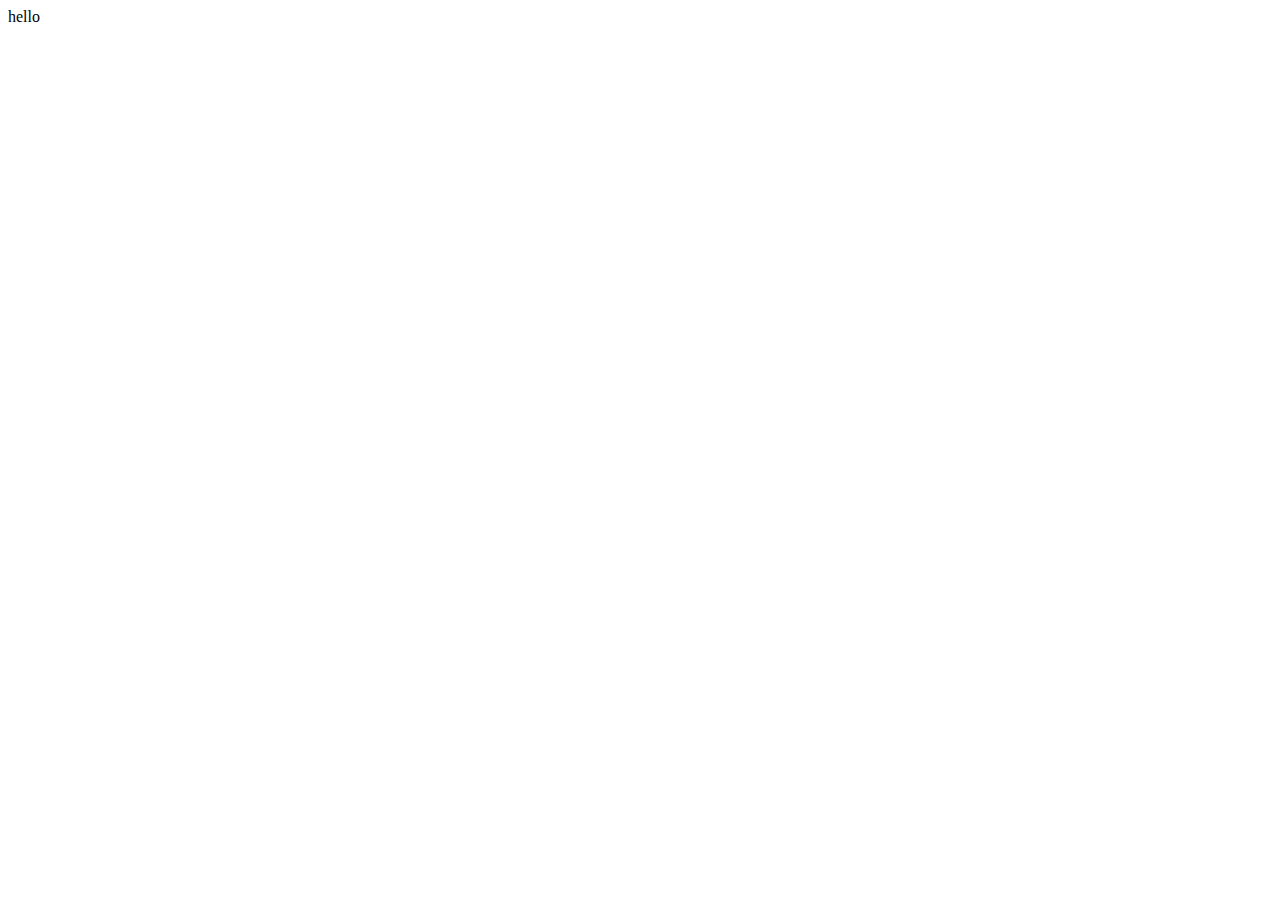
==== index.html @ 0442206f "index file created" ====
<!DOCTYPE html>
<html lang="en">
<head>
    <meta charset="UTF-8">
    <meta http-equiv="X-UA-Compatible" content="IE=edge">
    <meta name="viewport" content="width=device-width, initial-scale=1.0">
    <title>Document</title>
</head>
<body>
    hello
</body>
</html>
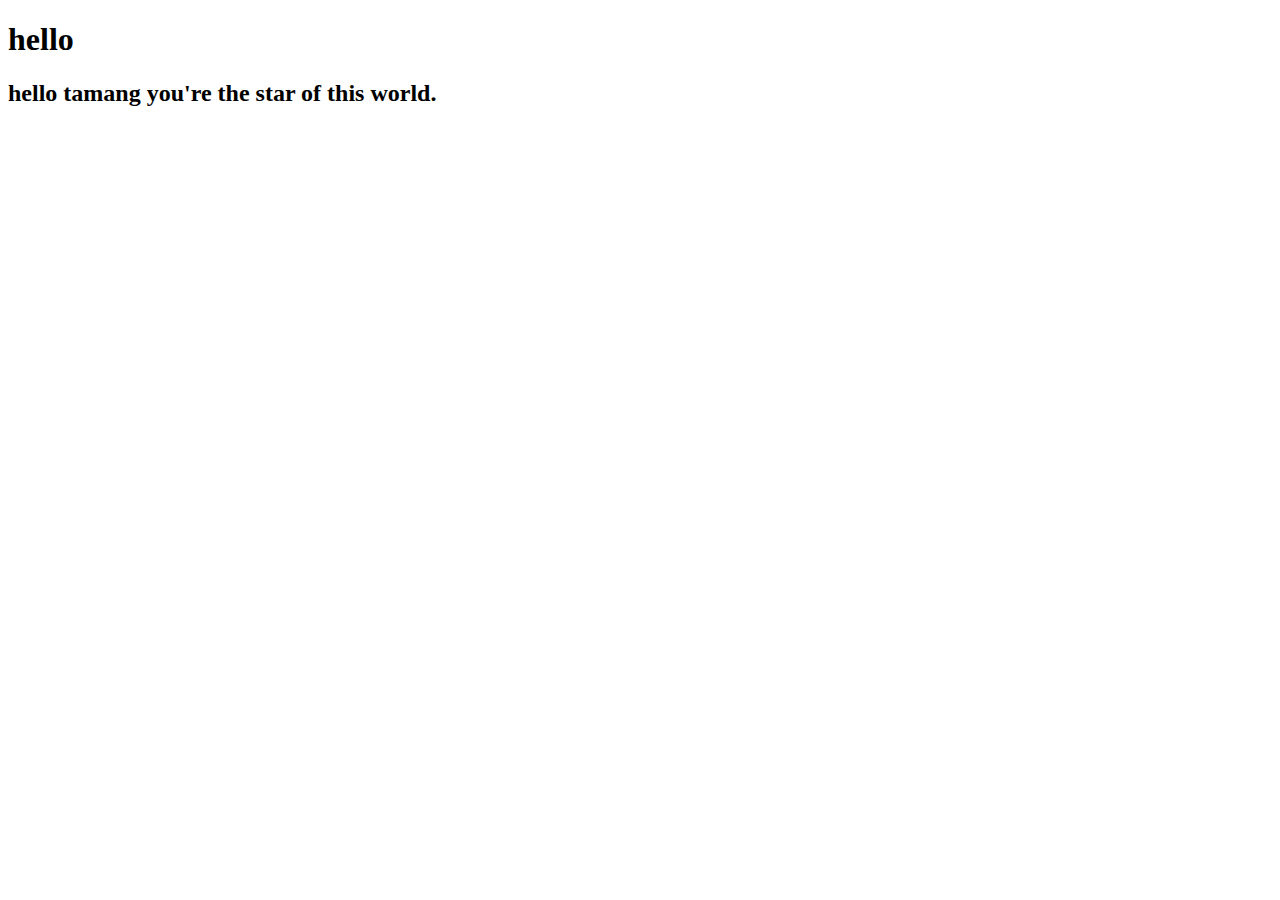
==== commit 4c726929: "paragraph created" ====
--- a/index.html
+++ b/index.html
@@ -7,6 +7,9 @@
     <title>Document</title>
 </head>
 <body>
-    hello
+   <h1>hello</h1> 
+   <h2>
+    hello tamang you're the star of this world.
+   </h2>
 </body>
 </html>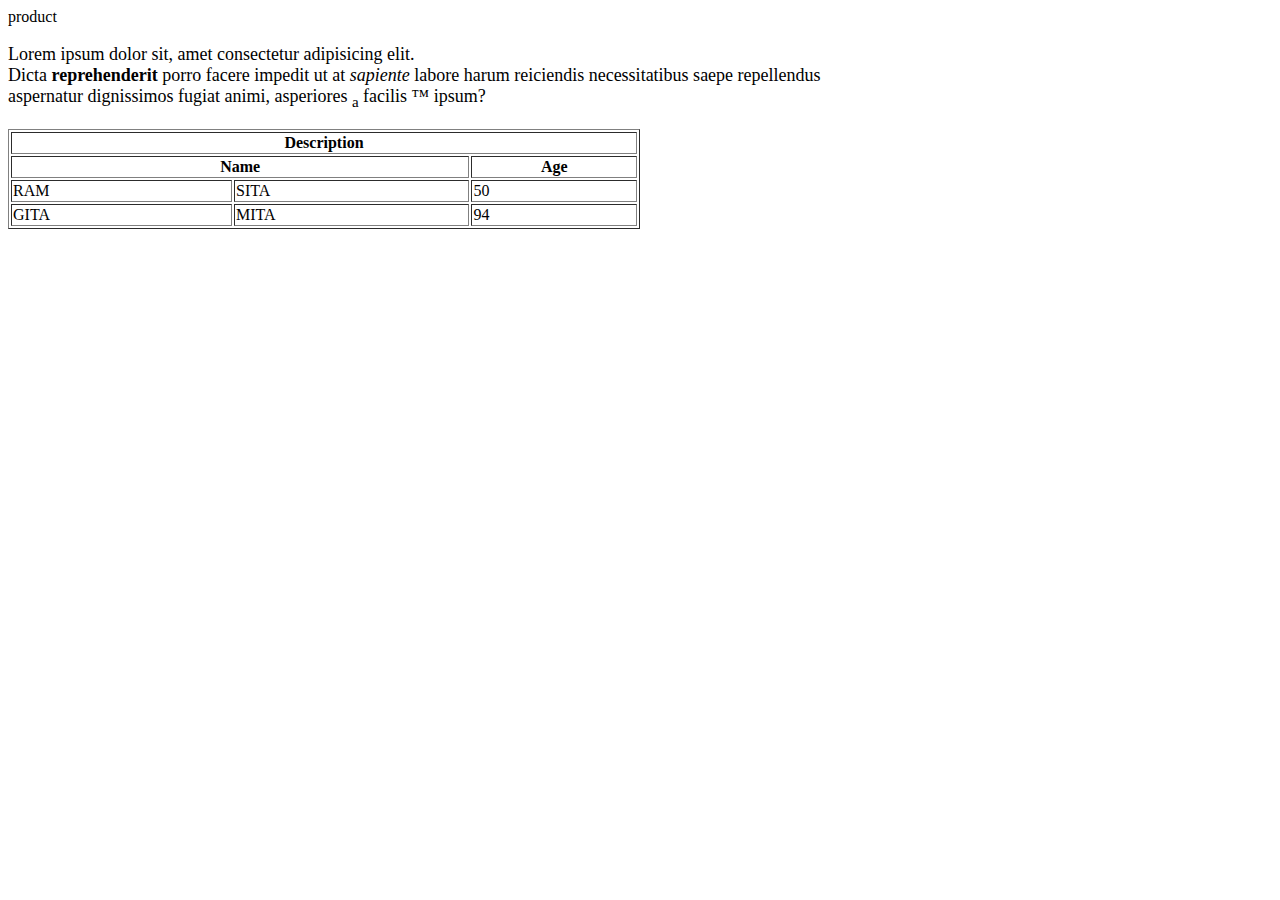
==== commit f82c8929: "table added" ====
--- a/index.html
+++ b/index.html
@@ -7,9 +7,44 @@
     <title>Document</title>
 </head>
 <body>
-   <h1>hello</h1> 
-   <h2>
-    hello tamang you're the star of this world.
-   </h2>
+
+    product 
+
+<p style="font-size: large;">
+    Lorem ipsum dolor sit, amet consectetur adipisicing elit.<br />
+    Dicta <strong>reprehenderit</strong> porro facere impedit ut at <em>sapiente</em> labore harum reiciendis necessitatibus saepe repellendus <br />
+    aspernatur dignissimos fugiat animi, asperiores <sub>a</sub> facilis &trade; ipsum?
+</p>
+
+
+
+<!-- tables in html -->
+
+<table border="1" width="50%">
+ <tr>
+    <th colspan="3">Description</th>
+ </tr>
+
+    <tr>
+        <th colspan="2">Name</th>
+        <th>Age</th>
+    </tr>
+    <tr>
+        <td>RAM</td>
+        <td>SITA</td>
+        <td>50</td>
+    </tr>
+    <tr>
+        <td>GITA</td>
+        <td>MITA</td>
+        <td>94</td>
+    </tr>
+
+</table>
+
+
+
+
+
 </body>
 </html>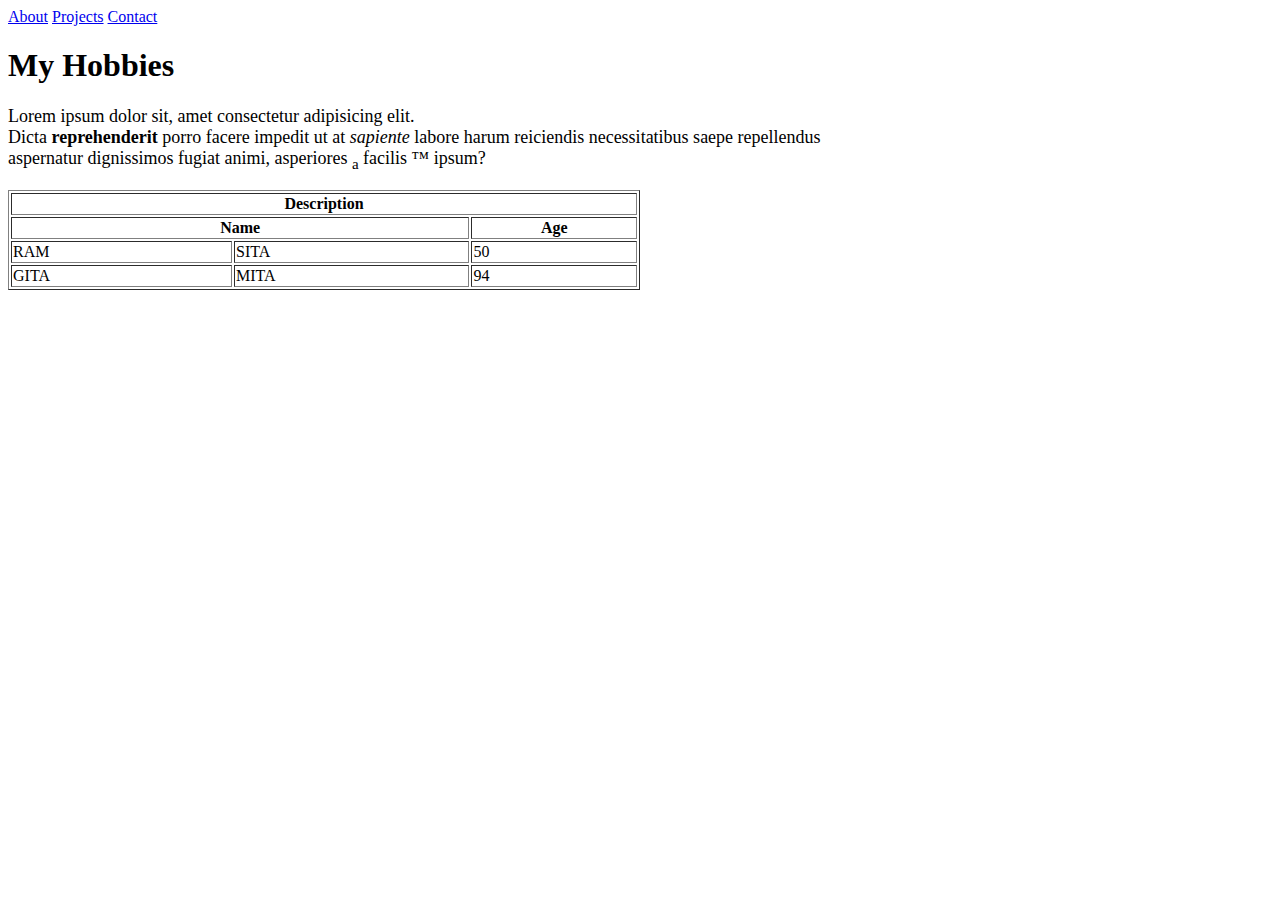
==== commit 014dd847: "cart page created" ====
--- a/index.html
+++ b/index.html
@@ -8,7 +8,16 @@
 </head>
 <body>
 
-    product 
+   
+<div>
+    <a href="./pages/about.html" >About</a>
+    <a href="./pages/projects.html" >Projects</a>
+    <a href="./pages/contact.html" >Contact</a>
+    
+</div>
+
+<h1>My Hobbies</h1>
+
 
 <p style="font-size: large;">
     Lorem ipsum dolor sit, amet consectetur adipisicing elit.<br />
